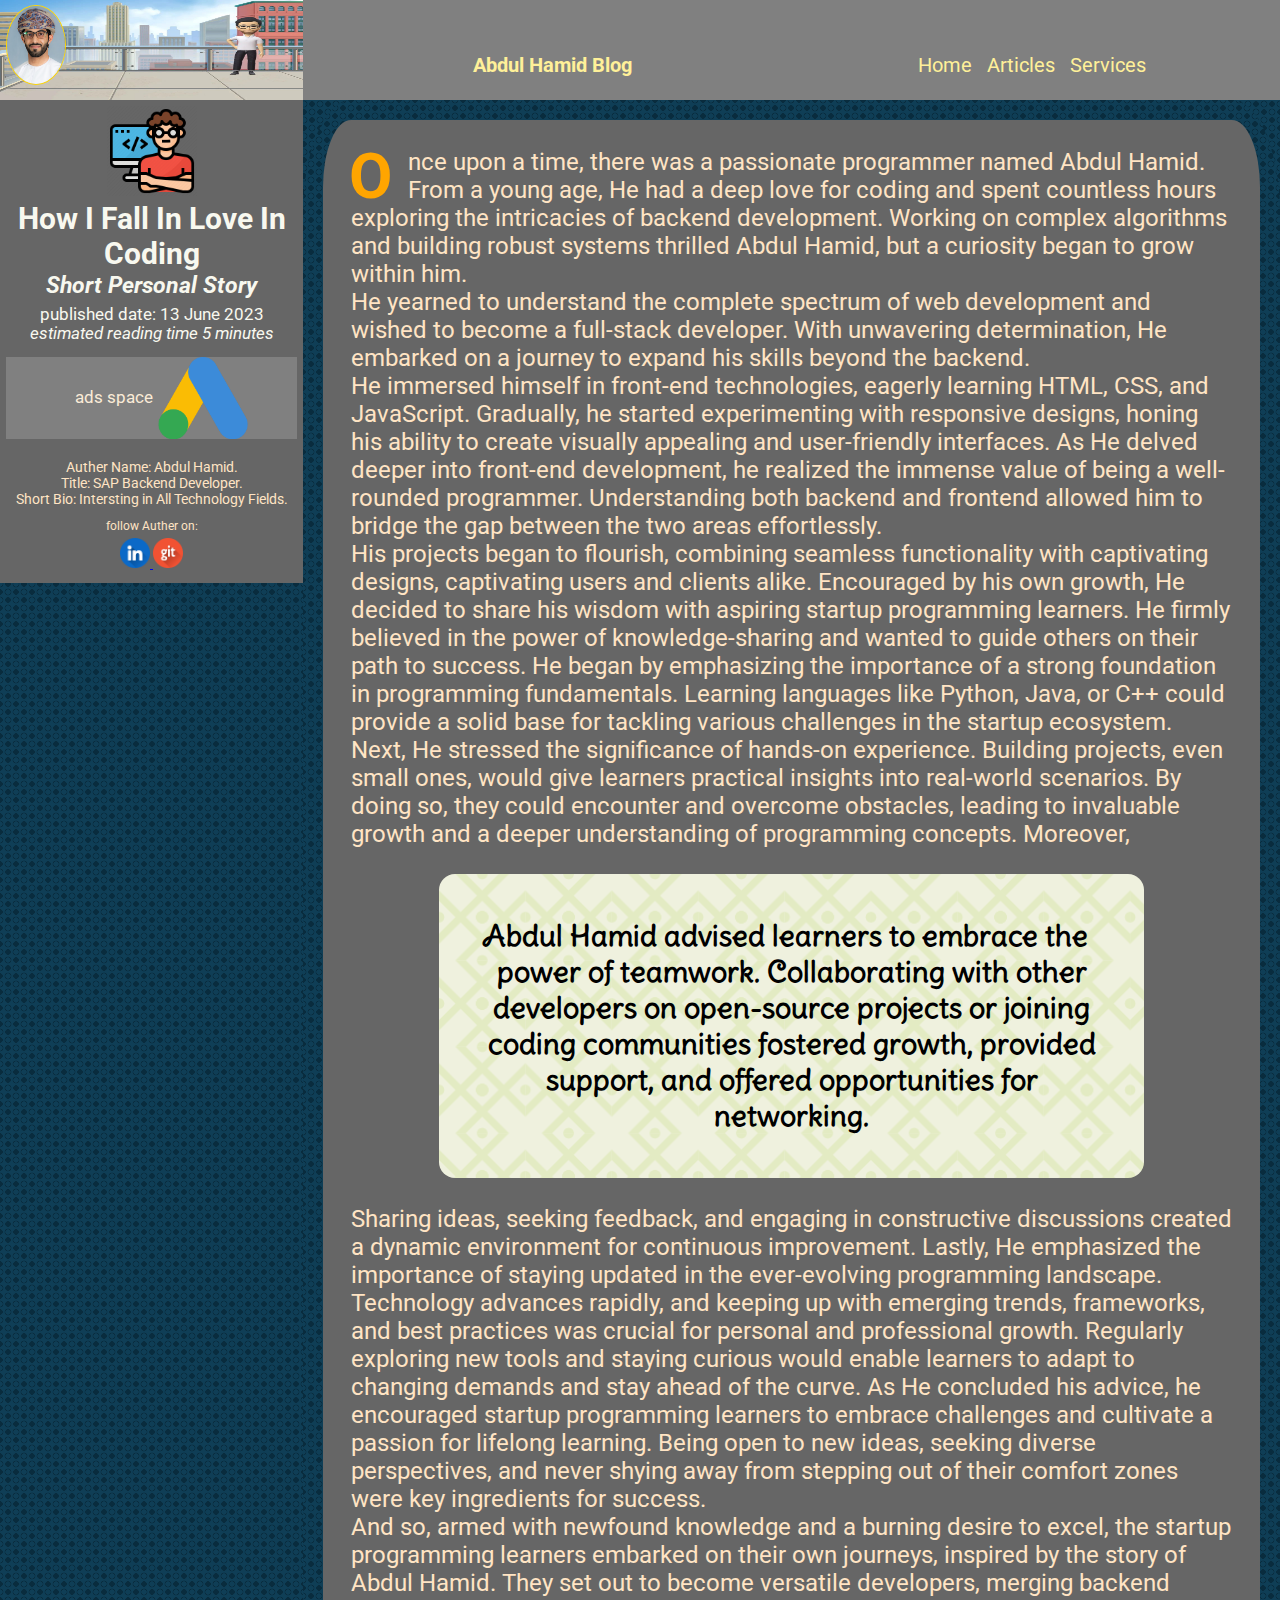
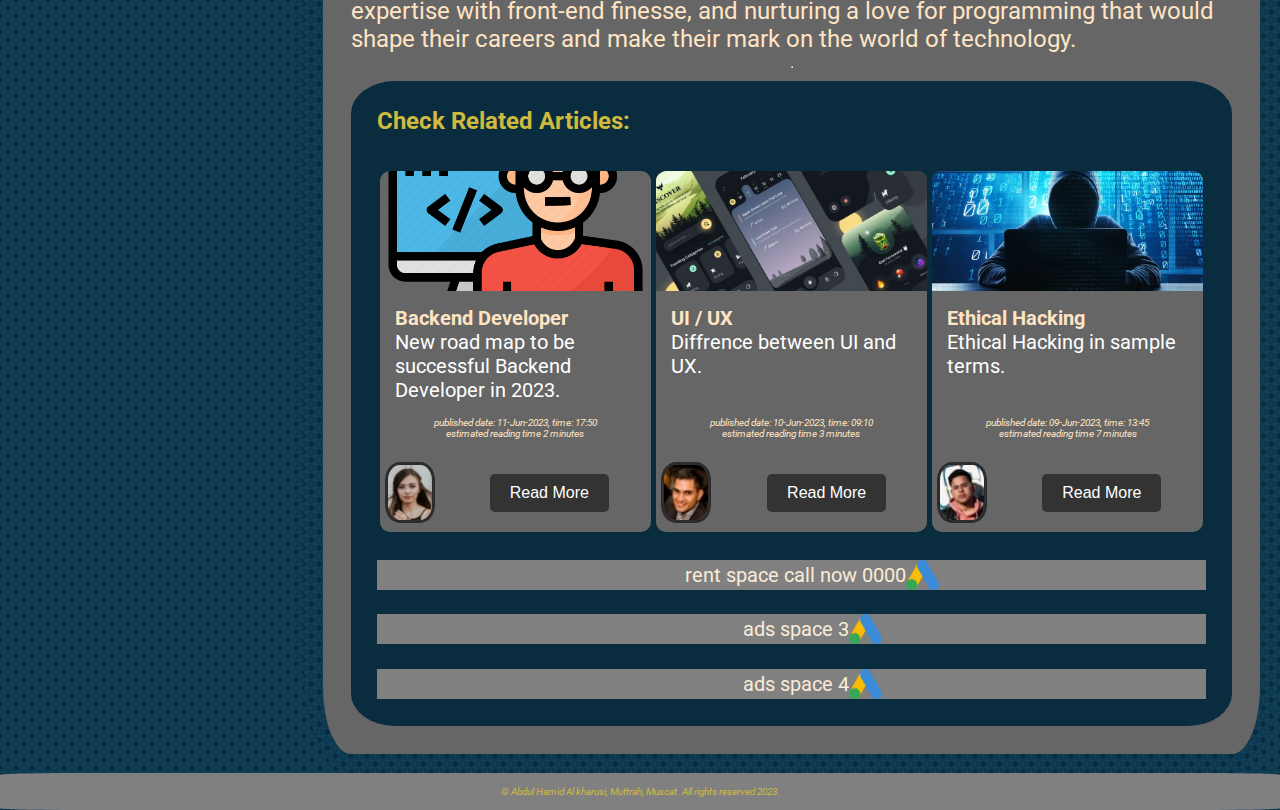
==== blog-post.html @ c7d699ee "Add files via upload" ====
<!DOCTYPE html>
<html lang="en">
<head>
    <meta charset="UTF-8">
    <meta http-equiv="X-UA-Compatible" content="IE=edge">
    <meta name="viewport" content="width=device-width, initial-scale=1.0">
    <link rel="stylesheet" href="css/style2.css">
    <title>Blog Post</title>
</head>
<body>
  <div class = "container">
    <header class="header-article">
        <nav class="navbar-article">
            <a href="home.html" class="logo">Abdul Hamid Blog</a>
            <ul class="nav-links">
              <li><a href="#">Home</a></li>
              <li><a href="blog-post.html" target="_blank">Articles</a></li>
              <li><a href="#">Services</a></li>
            </ul>
            <img src="images/myself.jpg" alt="test" srcset="" class="logoImage" loading="lazy">
          </nav>
    </header>
    <div class="sidebar-article">
        <img src="images/cover-image.jpg" alt="test" srcset="" id="magic-cover" loading="lazy">
        <div class="nested-grid">
        <img src="images/myself.jpg" alt="test" srcset="" id="overlay-image" loading="lazy">
        <img src="images/auther-avatar.png" alt="auther image" loading="lazy">
        <h2>How I Fall In Love In Coding</h2>
        <h3><i>Short Personal Story</i></h3>
        <p class="other-details">published date: 13 June 2023 <br>
        <i>estimated reading time 5 minutes</i></p>
        <div class="ads-area">
          <p>ads space</p>
          <img src="images/ads.png" alt="ads image" loading="lazy">
        </div>
        <div id="auther-box">
          <p>Auther Name: Abdul Hamid.<br>
             Title: SAP Backend Developer.<br>
             Short Bio: Intersting in All Technology Fields.</p>
           <div>
            <p id="foll-authr-txt">follow Auther on: </p>
            <a href="https://www.linkedin.com/in/abdul-hamid-al-kharusi-21399254/" target="_blank" rel="noopener noreferrer">
              <img src="images/linkedin.png" alt="Hamid linkedin Profile" id="social-image1" loading="lazy">
              </a>
              <a href="https://github.com/hameed9988" target="_blank" rel="noopener noreferrer">
              <img src="images/git.png" alt="Hamid github Profile" id="social-image2" loading="lazy">
            </a>
          </div>
        </div>
        </div>
    </div>
    <div class="content box">
      <article id="whole-article">
        <p id="article-detail">Once upon a time, there was a passionate programmer named Abdul Hamid. </br> From a young age, He had a deep love for coding and spent countless hours exploring the intricacies of backend development.
          
          Working on complex algorithms and building robust systems thrilled Abdul Hamid, but a curiosity began to grow within him.</br> He yearned to understand the complete spectrum of web development and wished to become a full-stack developer.

          With unwavering determination, He embarked on a journey to expand his skills beyond the backend. </br> He immersed himself in front-end technologies, eagerly learning HTML, CSS, and JavaScript. Gradually, he started experimenting with responsive designs, honing his ability to create visually appealing and user-friendly interfaces.
          
          As He delved deeper into front-end development, he realized the immense value of being a well-rounded programmer. Understanding both backend and frontend allowed him to bridge the gap between the two areas effortlessly. </br> His projects began to flourish, combining seamless functionality with captivating designs, captivating users and clients alike.
          
          Encouraged by his own growth, He decided to share his wisdom with aspiring startup programming learners. He firmly believed in the power of knowledge-sharing and wanted to guide others on their path to success. He began by emphasizing the importance of a strong foundation in programming fundamentals. Learning languages like Python, Java, or C++ could provide a solid base for tackling various challenges in the startup ecosystem.
          
          Next, He stressed the significance of hands-on experience. Building projects, even small ones, would give learners practical insights into real-world scenarios. By doing so, they could encounter and overcome obstacles, leading to invaluable growth and a deeper understanding of programming concepts.
          
          Moreover, <blockquote> Abdul Hamid advised learners to embrace the power of teamwork. Collaborating with other developers on open-source projects or joining coding communities fostered growth, provided support, and offered opportunities for networking.</blockquote> Sharing ideas, seeking feedback, and engaging in constructive discussions created a dynamic environment for continuous improvement.
          
          Lastly, He emphasized the importance of staying updated in the ever-evolving programming landscape. Technology advances rapidly, and keeping up with emerging trends, frameworks, and best practices was crucial for personal and professional growth. Regularly exploring new tools and staying curious would enable learners to adapt to changing demands and stay ahead of the curve.
          
          As He concluded his advice, he encouraged startup programming learners to embrace challenges and cultivate a passion for lifelong learning. Being open to new ideas, seeking diverse perspectives, and never shying away from stepping out of their comfort zones were key ingredients for success. </br>
          
          And so, armed with newfound knowledge and a burning desire to excel, the startup programming learners embarked on their own journeys, inspired by the story of Abdul Hamid. They set out to become versatile developers, merging backend expertise with front-end finesse, and nurturing a love for programming that would shape their careers and make their mark on the world of technology. </p>
        </br>
          <hr>
      </br>
      <div class="other-space">
        <h4>Check Related Articles:</h4>
        <div class="card-box">
          <div class="card">
            <div class="image-card">
            <img src="images/auther-avatar.png" alt="Card Image" loading="lazy">
            </div>
            <div class="card-content">
              <h3 class="card-title">Backend Developer</h3>
              <p class="card-description">New road map to be successful Backend Developer in 2023.</p>
            </div>
            <div class="card-date">
              <p><i>published date: 11-Jun-2023, time: 17:50 </i></p>
              <p><i>estimated reading time 2 minutes</i></p>
            </div>
            <div class="auther-avatar">
              <img src="images/image-kira.jpg" alt="auther avatar" id="auther-image1">
            </div>
            <div class="area-button">
              <button class="card-button" onclick="window.location.href='blog-post.html'">Read More</button>
            </div>
          </div>
          <div class="card">
            <div class="image-card">
            <img src="images/ui_vs_ux.jpg" alt="Card Image" loading="lazy">
            </div>
            <div class="card-content">
              <h3 class="card-title">UI / UX</h3>
              <p class="card-description">Diffrence between UI and UX.</p>
            </div>
            <div class="card-date">
              <p><i>published date: 10-Jun-2023, time: 09:10 </i></p>
              <p><i>estimated reading time 3 minutes</i></p>
            </div>
            <div class="auther-avatar">
              <img src="images/image-daniel.jpg" alt="auther avatar" id="auther-image2">
            </div>
            <div class="area-button">
              <button class="card-button" onclick="window.location.href='blog-post.html'">Read More</button>
            </div>
          </div>
          <div class="card">
            <div class="image-card">
            <img src="images/hacker.png" alt="Card Image" loading="lazy">
            </div>
            <div class="card-content">
              <h3 class="card-title">Ethical Hacking</h3>
              <p class="card-description">Ethical Hacking in sample terms.</p>
            </div>
            <div class="card-date">
              <p><i>published date: 09-Jun-2023, time: 13:45 </i></p>
              <p><i>estimated reading time 7 minutes</i></p>
            </div>
            <div class="auther-avatar">
              <img src="images/image-patrick.jpg" alt="auther avatar" id="auther-image3">
            </div>
            <div class="area-button">
              <button class="card-button" onclick="window.location.href='blog-post.html'">Read More</button>
            </div>
          </div>
          </div>
        <div class="ads-area">
          <p>rent space call now 0000</p>
          <img src="images/ads.png" alt="ads image" loading="lazy">
        </div>
        <div class="ads-area">
          <p>ads space 3</p>
          <img src="images/ads.png" alt="ads image" loading="lazy">
        </div>
        <div class="ads-area">
          <p>ads space 4</p>
          <img src="images/ads.png" alt="ads image" loading="lazy">
        </div>
      </div>
    </div>
      </article>
    </div>
      <footer class="footer-article box">
        <i>&copy; Abdul Hamid Al kharusi,  Muttrah, Muscat. All rights reserved 2023.</i>
      </footer>
    </div>
  </div>
</body>
</html>
---- css/style2.css ----
@import url('https://fonts.googleapis.com/css2?family=Delius+Swash+Caps&family=Roboto&display=swap');
@import url(scrollBar.css);
@import url(startup.css);
@import url(container.css);
.box {
  display: flex;
  gap: 2%;
  flex-wrap: wrap;
  width: 100%;
  padding: 2%;
  border-radius: 5%;
  justify-content: space-evenly;
 }
.content img {
  max-width: 100%;
  max-height: auto;
  object-fit: cover;  
  display: flex;
  height: 180px;
  object-fit: cover;
}
.header-article {
  grid-area: hd;
  top: 0;
  display: block;
  margin: 0%;
  padding: 0%;
  background-color: grey;
  height: 100px;
  width: 100%;
}
.sidebar-article {
  grid-area: sd;
  border-radius: 0%; 
  display: flex;
  justify-content: center;
  align-items: center;
  text-align: center;
  flex-direction: row;
  padding: 3%;
  background: radial-gradient(circle at top,transparent 14%, #092C3E 15% ,#092C3E 19% , transparent 20%) , radial-gradient(circle at bottom,transparent 14%, #092C3E 15% ,#092C3E 19% , transparent 20%), radial-gradient(circle at right,transparent 14%, #092C3E 15% ,#092C3E 19% , transparent 20%) , radial-gradient(circle at left,transparent 14%, #092C3E 15% ,#092C3E 19% , transparent 20%), radial-gradient(circle at center,#092C3E 25% , transparent 26%), radial-gradient(circle at bottom left, #092C3E 12%, transparent 13%),radial-gradient(circle at bottom right, #092C3E 12%, transparent 13%),radial-gradient(circle at top left, #092C3E 12%, transparent 13%),radial-gradient(circle at top right, #092C3E 12%, transparent 13%);
  background-size: 16px 16px;
  background-color: #0f3e56;
  opacity: 1;
}
.content {
  grid-area: main;
  background: radial-gradient(circle at top,transparent 14%, #092C3E 15% ,#092C3E 19% , transparent 20%) , radial-gradient(circle at bottom,transparent 14%, #092C3E 15% ,#092C3E 19% , transparent 20%), radial-gradient(circle at right,transparent 14%, #092C3E 15% ,#092C3E 19% , transparent 20%) , radial-gradient(circle at left,transparent 14%, #092C3E 15% ,#092C3E 19% , transparent 20%), radial-gradient(circle at center,#092C3E 25% , transparent 26%), radial-gradient(circle at bottom left, #092C3E 12%, transparent 13%),radial-gradient(circle at bottom right, #092C3E 12%, transparent 13%),radial-gradient(circle at top left, #092C3E 12%, transparent 13%),radial-gradient(circle at top right, #092C3E 12%, transparent 13%);
  background-size: 16px 16px;
  background-color: #0f3e56;
  font-size: 24px;
  opacity: 1;
}
.footer-article {
  grid-area: ft;
  padding: 1%;
  justify-content: center;
  align-items: center;
  text-align: center;
  font-size: x-small;
  background-color: grey;
  bottom: 0;
  color:  rgb(207, 186, 62);
}
.footer-article:hover {
font-size: small;
color: rgb(253, 224, 61);
}
.navbar-article {
  display: flex;
  flex-direction: row;
  justify-content: space-around;
  align-content: center;
  align-items: center;
  padding: 2px;
}
.ads-area {
  display: flex;
  justify-content: center;
  align-items: center;
  background-color: grey;
  min-width: 100%;
  font-size: smaller;
  color: antiquewhite;
  margin-top: 3%;
  margin-bottom: 0;
  padding: 0 0 0 5%;
}
.ads-area img {
height: 30px;
width: auto;
}
.logo {
  font-size: larger;
  font-weight: bold;
  color: rgb(255, 240, 153);
  text-decoration: none;
  padding: 4vw;
}
.nav-links {
  list-style: none;
  margin: 0;
  padding: 0;
  display: flex;
}
.logo:hover {
  color: #064125;
}
.nav-links li {
  margin-right: 15px;
}
.nav-links a {
  color: rgb(255, 240, 153);
  text-decoration: none;
  transition: color 0.3s ease;
}
.nav-links a:hover {
  color: #064125;
}
.logoImage {
  max-height: 7vh;
  width: auto;
  margin: 0.5%;
  border-radius: 50%;
}
.nested-grid{
  overflow: hidden;
  justify-content: space-evenly;
  padding: 2%;
  background-color: #666666;
  color: #f8f8ef;
  min-height: max-content;
}
.nested-grid p {
  padding: 2%;
}

.nested-grid img {
  width: 10vh;
  height: auto;
}
#magic-cover {
  display: none;
}
#overlay-image {
  display: none;
}
#auther-box{
  border-radius: 10%;
  display: flex;
  flex-direction: column;
  flex-wrap: wrap;
  text-justify: auto;
  color: bisque;
  font-size: smaller;
  line-break: anywhere;
  margin-top: 5%;
}
.other-details {
  font-size: smaller;
  padding: 0%;
}
#foll-authr-txt {
  font-size: smaller;
}
#social-image1,
#social-image2 {
  display: inline-flex;
  height: 30px;
  width: 30px;
}
.flex-item {
  display: flex;
  justify-content: center;
  align-items: center;
  align-content: center;
  gap: 5%;
}
.flex-item img {
  width: 5vh;
  height: auto;
}
#social-image1:hover,
#social-image2:hover {
transform: rotate(-15deg);
}

.card-box {
  display: grid;
  grid-template-columns: repeat(2, 1fr);
  min-width: 100%;
}
.card {
  display: grid;
  grid-template-columns: (1, 1fr);
  grid-template-rows: minmax(120px, 120px) minmax(auto, auto) minmax(45px, 45px) minmax(70px, 70px);
  grid-template-areas:
               "imgCard imgCard imgCard"
               "conCard conCard conCard"
               "cardDate cardDate cardDate"
               "authAvatar butCard butCard";
  background-color: #666666;
  border-radius: 10px;
  overflow: hidden;
  max-width: 100%;
  min-height: min-content;
  margin: 1%;
  font-size: 15px;
}
.card:hover {
  background-color: #064125;
}
.image-card {
  grid-area: imgCard;
}
.card-content {
  grid-area: conCard;
}
.area-button {
  grid-area: butCard;
  text-align: center;
}
.auther-avatar {
  grid-area: authAvatar;
}
.card-date {
  grid-area: cardDate;
  font-size: x-small;
  text-align: center;
}
#auther-image1,
#auther-image2,
#auther-image3 {
  border-radius: 30%;
  min-height: auto;
  max-height: 3.8rem;
  width: 50px;
  border: 3px solid rgb(44, 44, 44);
  margin-left: 7%;
}
#auther-image1:hover,
#auther-image2:hover,
#auther-image3:hover {
  border: 3px solid  rgb(10, 5, 58);
}
.card img {
  width: 100%;
  height: 120px;
}
.card-content {
  padding: 15px;
}
.card-title {
  font-size: 20px;
}
.card-description {
  color: #ffffff;
}
.card-button {
  display: inline-block;
  padding: 10px 20px;
  margin-top: 6%;
  margin-left: 3%;
  margin-right: 3%;
  background-color: #333333;
  color: #ffffff;
  text-decoration: none;
  border-radius: 5px;
  font-size: 15px;
  border: none;
}
.card-button:hover {
  background-color: rgb(10, 5, 58);
  width: 80%;
  color: blanchedalmond;
}
#article-detail::first-letter {
    -webkit-initial-letter: 2;
    initial-letter: 2;
    color: orange;
    font-weight: bold;
    margin-right: .75em;
  }
 
blockquote {
  font-family: 'Delius Swash Caps', cursive;
  width: 80%;
  text-indent: -0.45em;
  position: block;
  left: 50%;
  text-align: center;
  font-size: larger;
  font-weight: bold;
  color: rgb(0, 0, 0);
  border-radius: 1rem;
  padding: 5%;
  margin: 3%;
  background: linear-gradient(45deg,transparent 34%, #e3ebc3 35%, #e3ebc3 40%, transparent 41%, transparent 59%, #e3ebc3  60%, #e3ebc3 65%, transparent 66%),linear-gradient(135deg,transparent 34%, #e3ebc3 35%, #e3ebc3 40%, transparent 41%, transparent 59%, #e3ebc3  60%, #e3ebc3 65%, transparent 66%), radial-gradient(#e3ebc3 10%, transparent 11%), radial-gradient(circle at left,#e3ebc3 5%, transparent 6%), radial-gradient(circle at right,#e3ebc3 5%, transparent 6%), radial-gradient(circle at top,#e3ebc3 5%, transparent 6%), radial-gradient(circle at bottom,#e3ebc3 5%, transparent 6%);
  background-size: 3em 3em;
  background-color: #eff1de;
  opacity: 1;
  }
  article{
    flex-wrap: wrap;
  }
  #whole-article {
    display: flex;
    justify-content: center;
    align-items: center;
    background-color: #666666;
    border-radius: 0%;
    padding: 3%;
    color: bisque;
  }
  /* .more-articles {
    display: grid;
    grid-template-columns: (1, 1fr);
  } */
  .other-space {
    background-color: #092c3e;
    border-radius: 5%;
    padding: 3%;
  }
  .other-space h4{
    margin-bottom: 4%;
    color: rgb(207, 186, 62);
  }

/*Screens with less than 330px width */
@media (max-width:330px) {
  .card {
    max-width: 100%;
    min-width: 100%;
    font-size: smaller;
  } 
  .card-box {
    grid-template-columns: repeat(1, 1fr);
  } 
  .navbar-article {
    display: block;
    text-align: center;
  }
  .nav-links {
    display: flex;
    justify-content: center;
    align-items: center;
    align-content: center;
  }
  .logo {
    font-size: 15px;
  }
}  

/*Screens with less from 320 and less than 424px width */
@media (max-width:424px) {
  .card-box {
    grid-template-columns: repeat(1, 1fr);
  } 
}  


/* / *Medium Screens* / */
@media (min-width: 600px) and (max-width:1023px) {
.container {
display: grid;
height: auto; 
font-size: 20px;
grid-template-columns: minmax(100px, 1fr) minmax(70px, 1fr) minmax(100px, 1fr);
grid-template-rows:  minmax(100px, 1fr) minmax(1fr, 1fr) minmax(auto, 50px);
grid-template-areas:
                 "hd hd hd"
                 "sd main main"
                 "ft ft ft";                 
}
.logo {
    font-size: 20px;
  }
.sidebar-article {
  /* border-radius: 10%; */
  display: block;
  position: sticky;
  gap: 5%;
}
.card {
  max-width: 100%;
  margin: 2%;
  grid-template-rows: minmax(120px, 120px) minmax(auto, auto) minmax(45px, 45px) minmax(62px, 62px);
  font-size: 15px;
}
.card-button {
  font-size: medium;
}
.nested-grid p {
  padding: 2%;
}
.sidebar-text {
margin: 0;
padding: 5%; 
}
#whole-article {
  border-radius: 3%;
}
}

/* / *Large Screens* / */
@media (min-width:1024px) {
.container {
  display: grid;
  height: auto;
  font-size: 20px;
  grid-template-columns: minmax(300px, 303px) minmax(100px, 1fr) minmax(100px, 1fr);
  grid-template-rows: repeat(3, minmax(1fr, 1fr));
  grid-template-areas:
                   "sd hd hd"
                   "sd main main"
                   "ft ft ft";           
}
.logo {
    font-size: 20px;
  }
#magic-cover {
display: flex;
min-width: 100%;
max-height: 100px;
width: auto;
height: auto;
}
.logoImage{
display: none;
}
#overlay-image {
  max-height: 80px;
  max-width: 60px;
  display: flex;
  position: absolute;
  align-items: center;
  justify-content: center;
  border: gold solid 1px;
  border-radius: 50%;
  left: 0.5%;
  top: 0.5%;
  z-index: 2;
      }
.sidebar-article {
margin: 0;
padding: 0;
display: block;
}
.nested-grid p {
  padding: 2%;
}
.sidebar-text {
margin: 0;
padding: 5%; 
}
#auther-box{
font-size: 14px;
}
.card-box {
  display: grid;
  grid-template-columns: repeat(3, 1fr);
  min-width: 100%;
}
.card {
  max-width: 100%;
  font-size: 20px;
  /* height: border-box; */
}
.card-button {
  font-size: medium;
}
#whole-article {
  border-radius: 3%;
}
.box {
  display: grid;
  grid-template-columns: repeat(1, 1fr);
  align-items: center;
  justify-content: center;
}
}
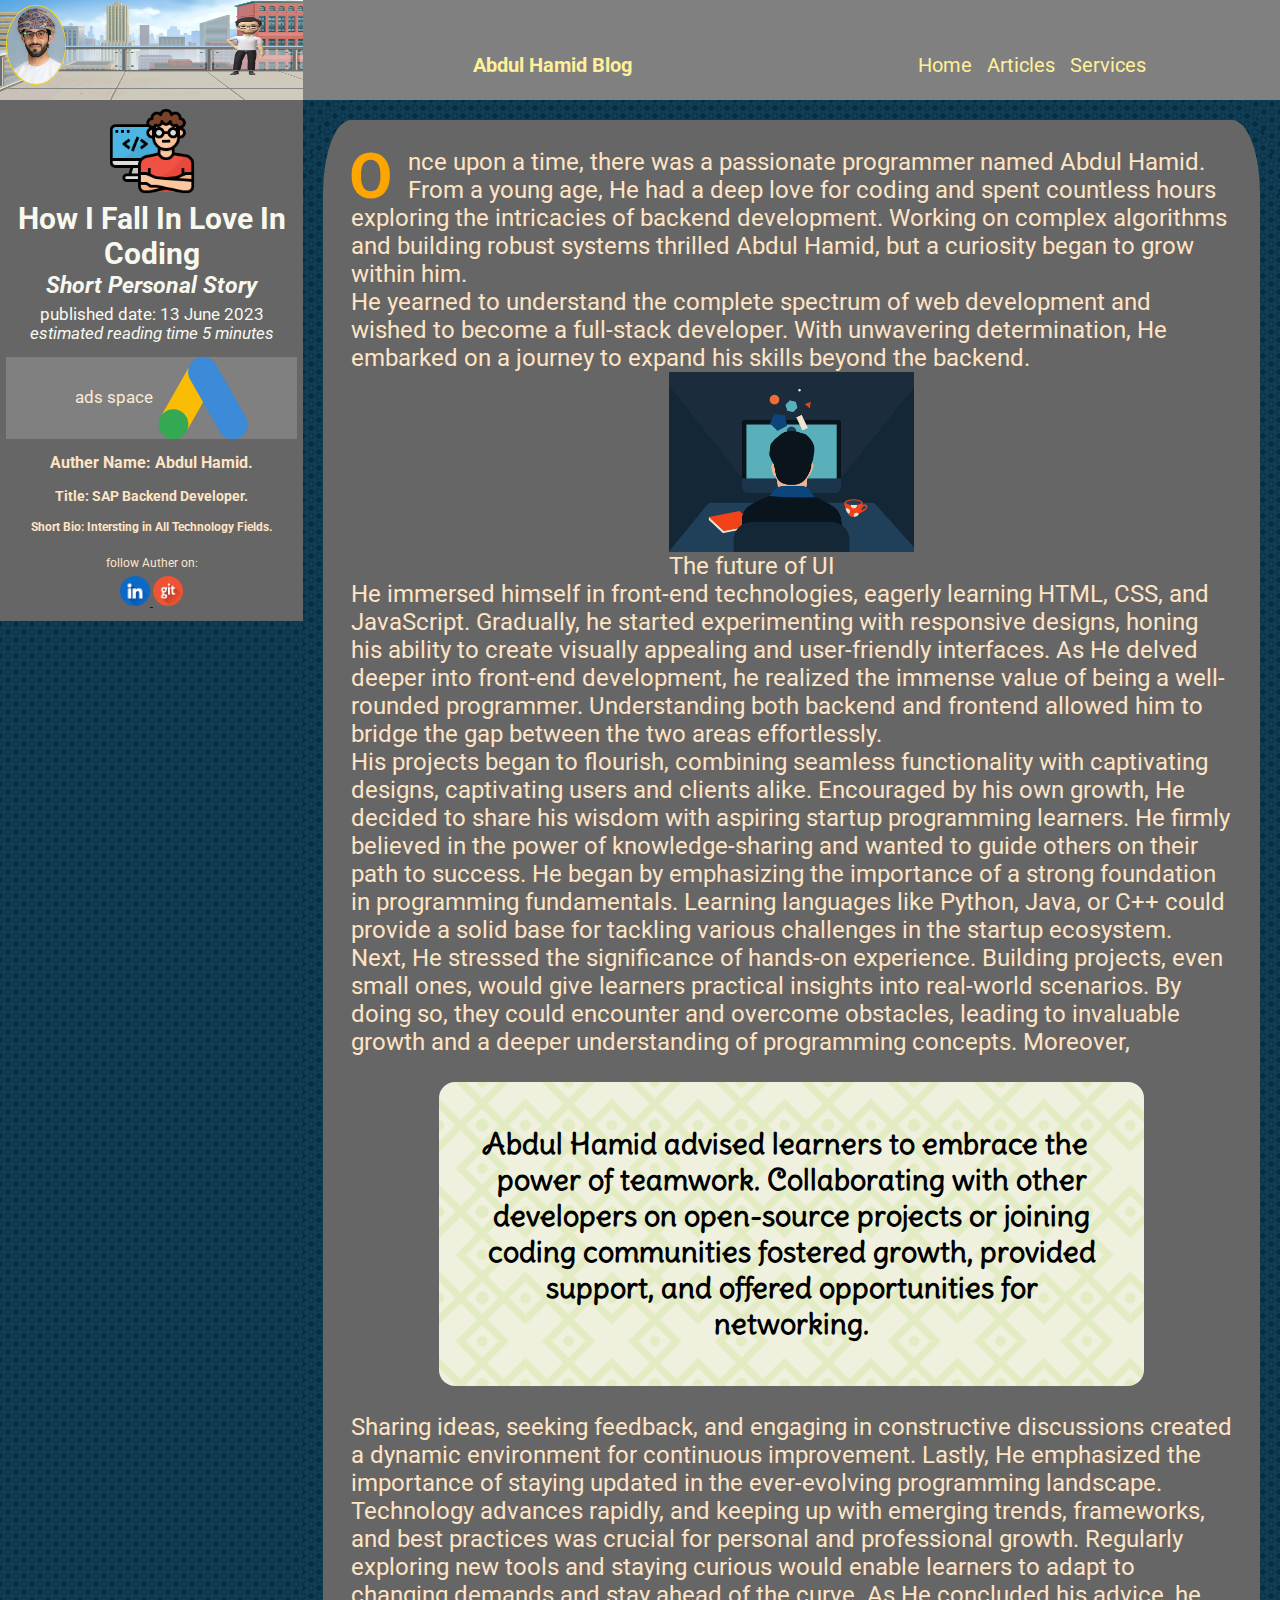
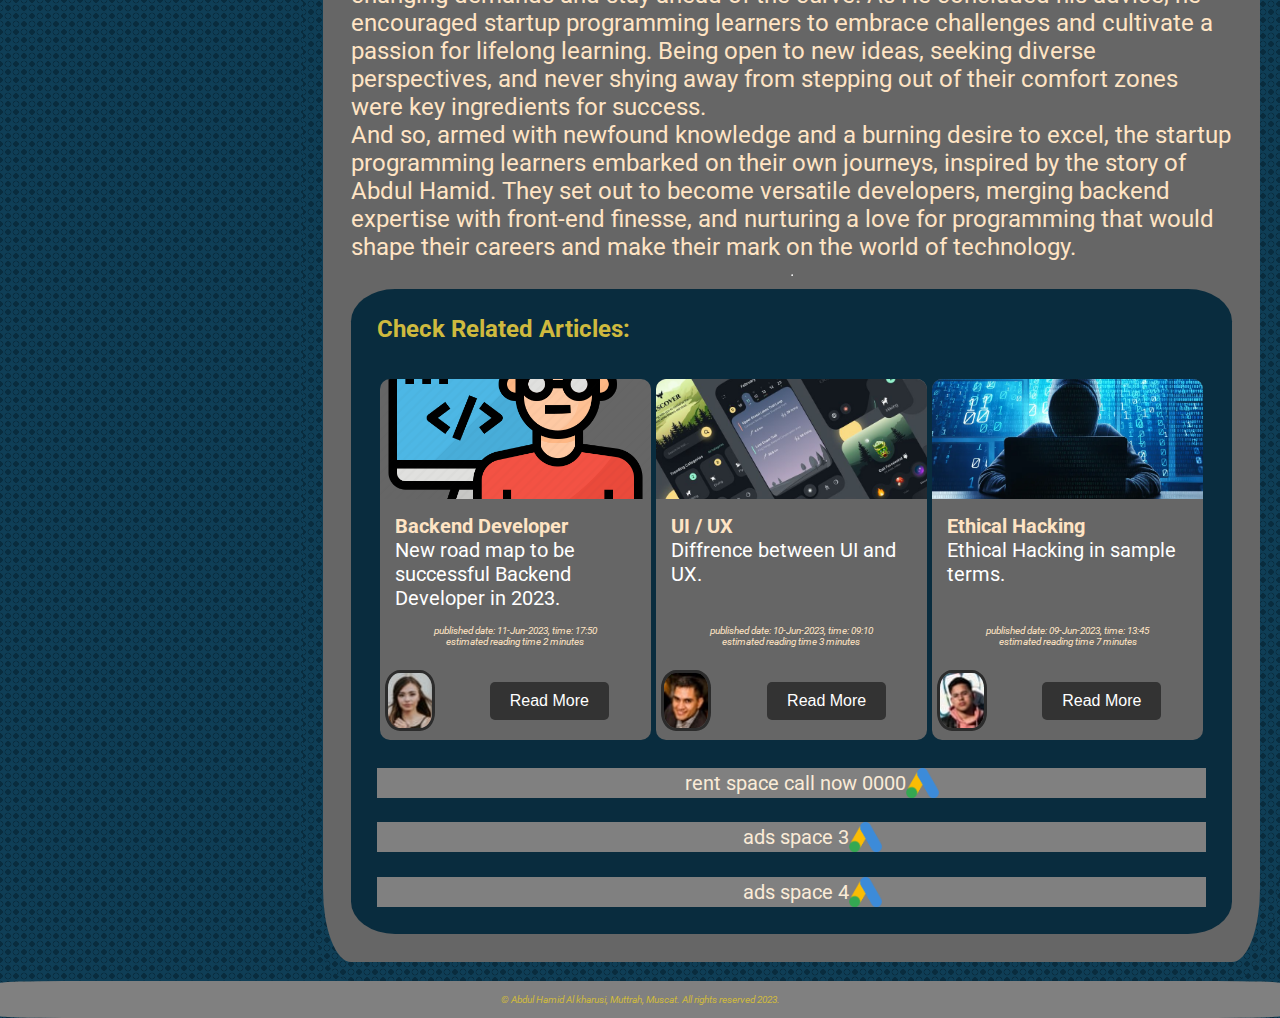
==== commit b7c01b61: "Update blog-post.html" ====
--- a/blog-post.html
+++ b/blog-post.html
@@ -11,9 +11,9 @@
   <div class = "container">
     <header class="header-article">
         <nav class="navbar-article">
-            <a href="home.html" class="logo">Abdul Hamid Blog</a>
+            <a href="index.html" class="logo">Abdul Hamid Blog</a>
             <ul class="nav-links">
-              <li><a href="#">Home</a></li>
+              <li><a href="index.html">Home</a></li>
               <li><a href="blog-post.html" target="_blank">Articles</a></li>
               <li><a href="#">Services</a></li>
             </ul>
@@ -34,9 +34,9 @@
           <img src="images/ads.png" alt="ads image" loading="lazy">
         </div>
         <div id="auther-box">
-          <p>Auther Name: Abdul Hamid.<br>
-             Title: SAP Backend Developer.<br>
-             Short Bio: Intersting in All Technology Fields.</p>
+          <h3>Auther Name: Abdul Hamid.</h3><br>
+          <h4>Title: SAP Backend Developer.</h4><br>
+          <h5>Short Bio: Intersting in All Technology Fields.</h5><br>
            <div>
             <p id="foll-authr-txt">follow Auther on: </p>
             <a href="https://www.linkedin.com/in/abdul-hamid-al-kharusi-21399254/" target="_blank" rel="noopener noreferrer">
@@ -50,12 +50,18 @@
         </div>
     </div>
     <div class="content box">
+
       <article id="whole-article">
         <p id="article-detail">Once upon a time, there was a passionate programmer named Abdul Hamid. </br> From a young age, He had a deep love for coding and spent countless hours exploring the intricacies of backend development.
           
           Working on complex algorithms and building robust systems thrilled Abdul Hamid, but a curiosity began to grow within him.</br> He yearned to understand the complete spectrum of web development and wished to become a full-stack developer.
 
-          With unwavering determination, He embarked on a journey to expand his skills beyond the backend. </br> He immersed himself in front-end technologies, eagerly learning HTML, CSS, and JavaScript. Gradually, he started experimenting with responsive designs, honing his ability to create visually appealing and user-friendly interfaces.
+          With unwavering determination, He embarked on a journey to expand his skills beyond the backend.
+            <figure class="image-article">
+              <img src="images/ui-future.png" alt="The Future Od UI">
+              <figcaption>The future of UI</figcaption>
+            </figure>
+         He immersed himself in front-end technologies, eagerly learning HTML, CSS, and JavaScript. Gradually, he started experimenting with responsive designs, honing his ability to create visually appealing and user-friendly interfaces.
           
           As He delved deeper into front-end development, he realized the immense value of being a well-rounded programmer. Understanding both backend and frontend allowed him to bridge the gap between the two areas effortlessly. </br> His projects began to flourish, combining seamless functionality with captivating designs, captivating users and clients alike.
           
@@ -156,4 +162,4 @@
     </div>
   </div>
 </body>
-</html>+</html>
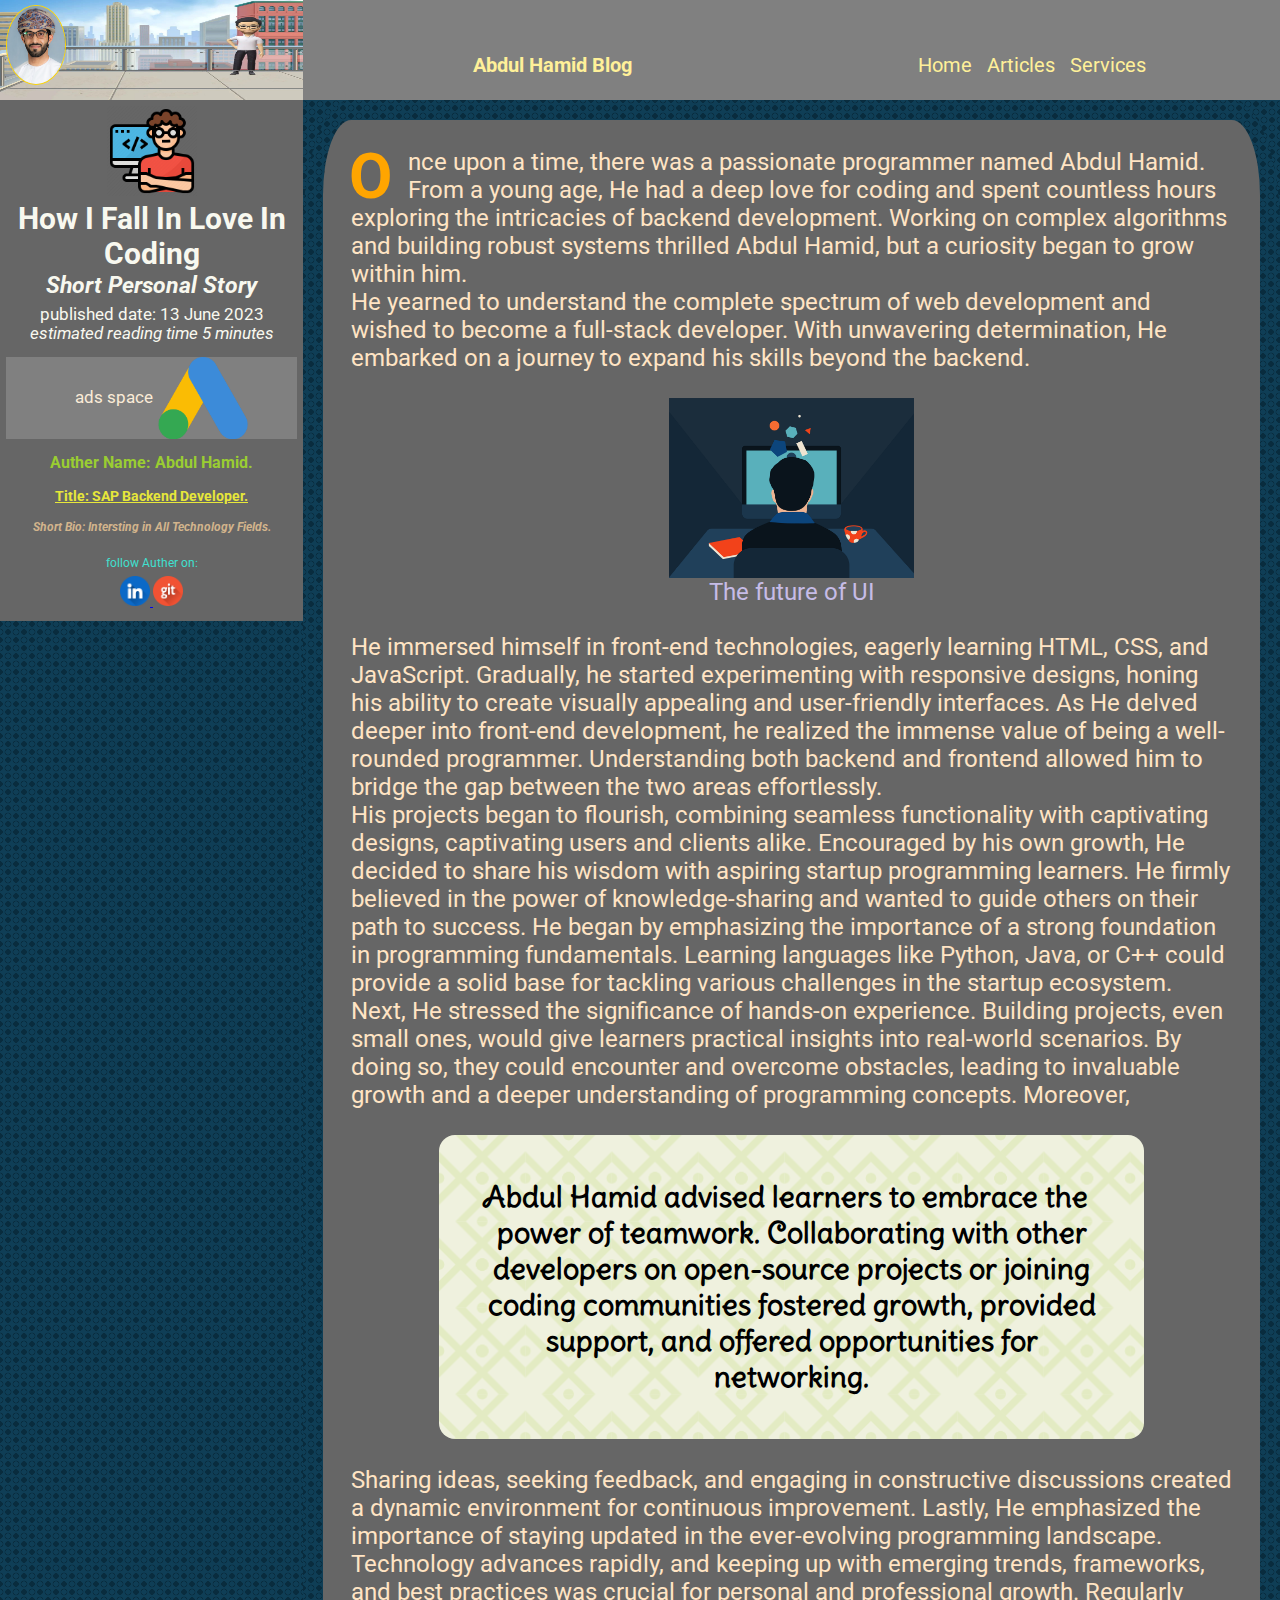
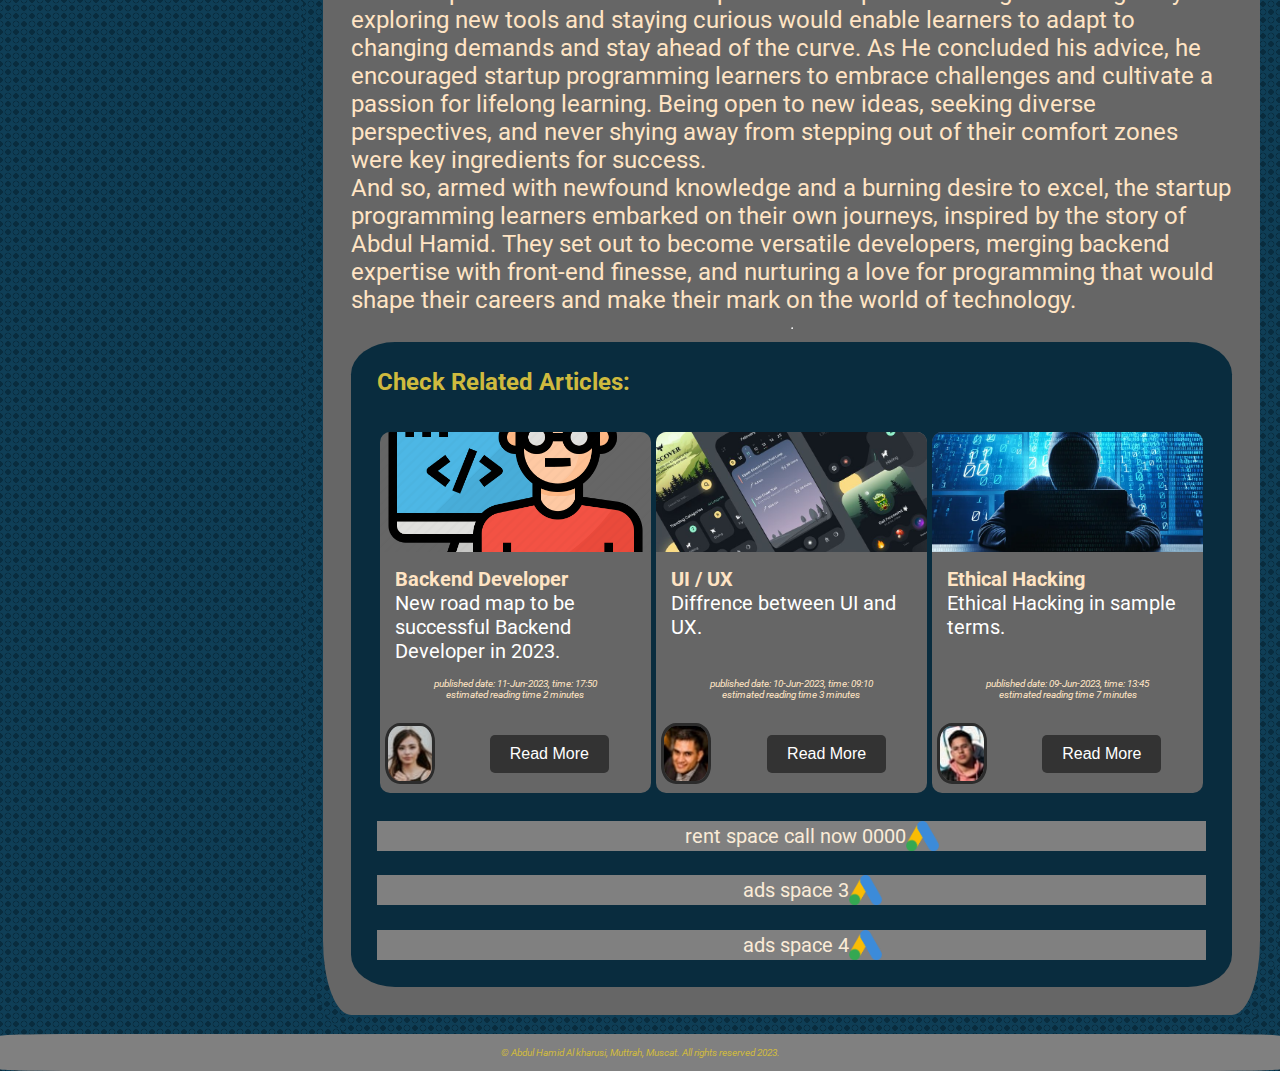
==== commit cce7844d: "Update blog-post.html" ====
--- a/blog-post.html
+++ b/blog-post.html
@@ -5,6 +5,7 @@
     <meta http-equiv="X-UA-Compatible" content="IE=edge">
     <meta name="viewport" content="width=device-width, initial-scale=1.0">
     <link rel="stylesheet" href="css/style2.css">
+    <link rel="icon" href="images/myself-2.png">
     <title>Blog Post</title>
 </head>
 <body>
--- a/css/style2.css
+++ b/css/style2.css
@@ -156,6 +156,28 @@
   line-break: anywhere;
   margin-top: 5%;
 }
+#auther-box h3 {
+  color: yellowgreen;
+  text-decoration: double;
+}
+#auther-box h4 {
+  color: rgb(231, 231, 58);
+  text-decoration: underline;
+}
+#auther-box h5 {
+  color: tan;
+  font-style: italic;
+}
+#auther-box p {
+  color: turquoise;
+}
+.image-article{
+  text-align: center;
+  color: rgb(198, 188, 231);
+  margin: 3%;
+}
+
+
 .other-details {
   font-size: smaller;
   padding: 0%;
